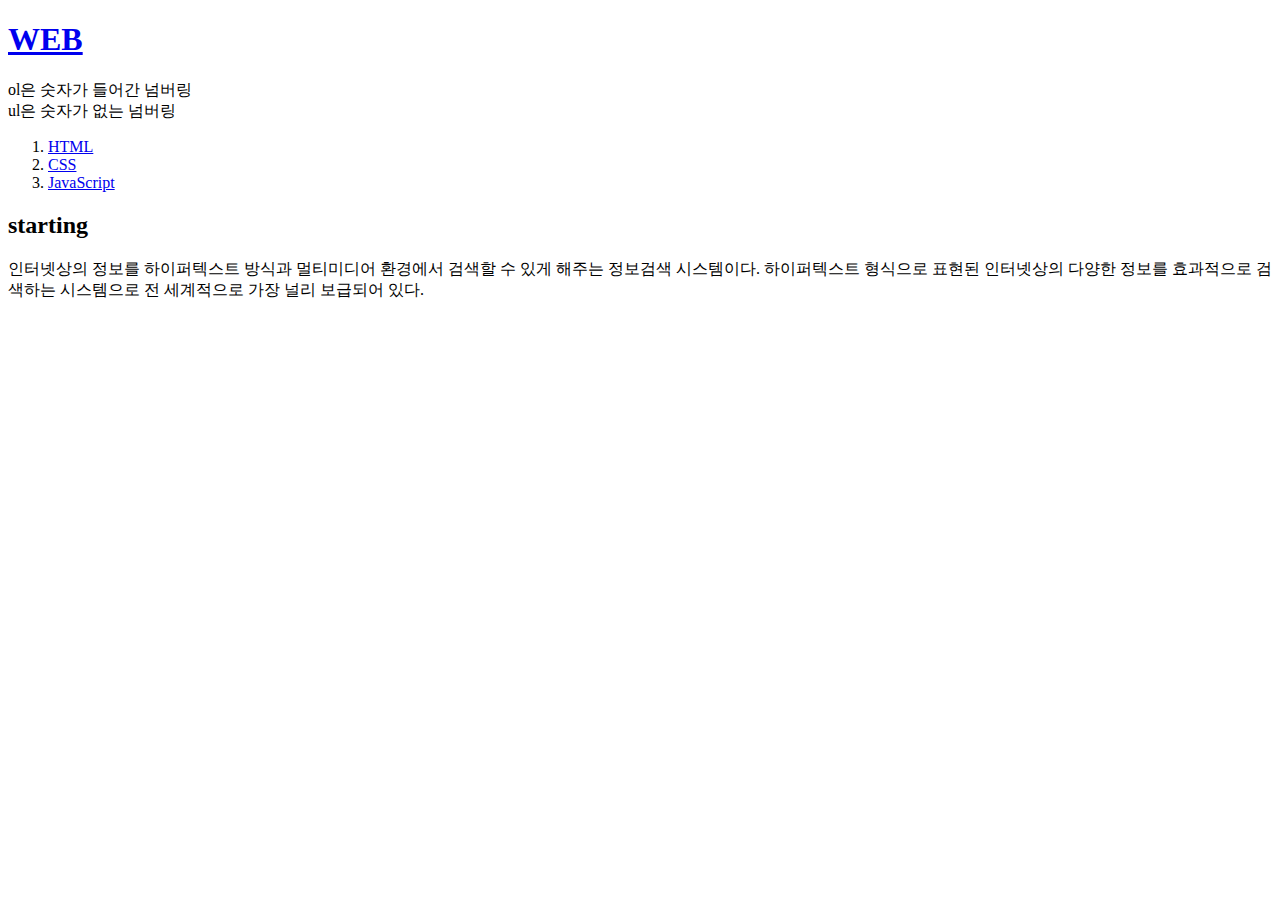
==== index.html @ 973008a8 "first version" ====
<!--목차/목록를 만드는 tag -->
<!--ul이 부모tag / li tag가 자식 tag -->
<!--ul > li or ol > li -->
<!--ul은 넘버링 없이 목차화 / ol은 넘버링 넣고 목차화 -->

<!DOCTYPE html>
<html>
<head>
  <title> html 공부하기 start </title>
  <meta charset="utf-8">
</head>

<body>
  <h1><a href="index.html"> WEB</a></h1>
  ol은 숫자가 들어간 넘버링 <br>
  ul은 숫자가 없는 넘버링
  <ol>
    <li><a href="1.html"> HTML</a></li>
    <Li><a href="2.html"> CSS </a></li>
    <li><a href="3.html"> JavaScript</a></li>
  </ol>

  <h2>starting</h2>
<p>인터넷상의 정보를 하이퍼텍스트 방식과 멀티미디어 환경에서 검색할 수 있게 해주는 정보검색 시스템이다. 하이퍼텍스트 형식으로 표현된 인터넷상의 다양한 정보를 효과적으로 검색하는 시스템으로 전 세계적으로 가장 널리 보급되어 있다.</p>


</body>
</html>
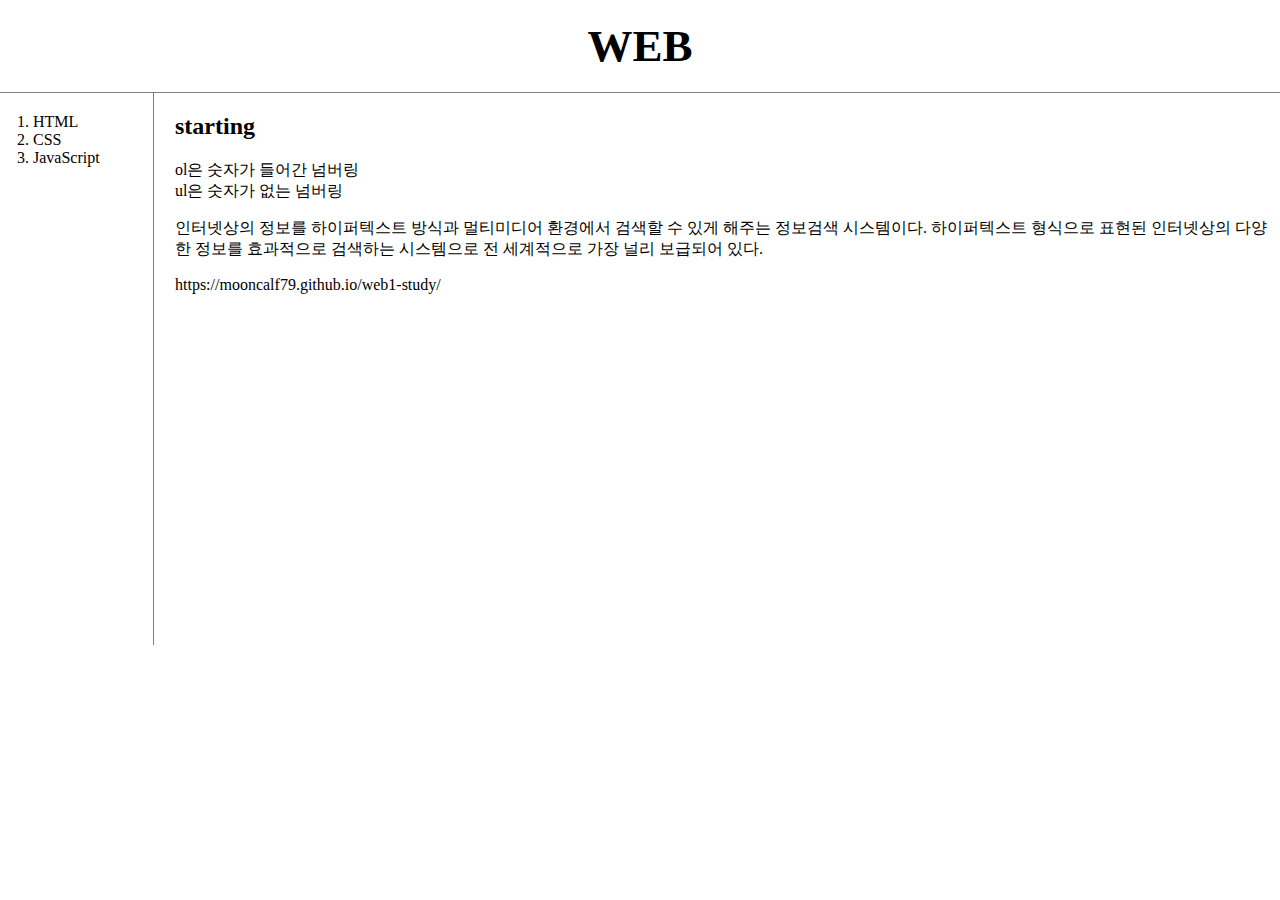
==== commit 6b982ef2: "second commit" ====
--- a/index.html
+++ b/index.html
@@ -8,21 +8,27 @@
 <head>
   <title> html 공부하기 start </title>
   <meta charset="utf-8">
+  <link rel="stylesheet" href="style.css">
 </head>
 
 <body>
   <h1><a href="index.html"> WEB</a></h1>
-  ol은 숫자가 들어간 넘버링 <br>
-  ul은 숫자가 없는 넘버링
+<div id="grid">
   <ol>
     <li><a href="1.html"> HTML</a></li>
     <Li><a href="2.html"> CSS </a></li>
     <li><a href="3.html"> JavaScript</a></li>
   </ol>
 
+<div id="article">
   <h2>starting</h2>
+  ol은 숫자가 들어간 넘버링 <br>
+  ul은 숫자가 없는 넘버링
 <p>인터넷상의 정보를 하이퍼텍스트 방식과 멀티미디어 환경에서 검색할 수 있게 해주는 정보검색 시스템이다. 하이퍼텍스트 형식으로 표현된 인터넷상의 다양한 정보를 효과적으로 검색하는 시스템으로 전 세계적으로 가장 널리 보급되어 있다.</p>
+https://mooncalf79.github.io/web1-study/
 
-
+<p><iframe width="560" height="315" src="https://www.youtube.com/embed/hq9P3M3zqz4" title="YouTube video player" frameborder="0" allow="accelerometer; autoplay; clipboard-write; encrypted-media; gyroscope; picture-in-picture" allowfullscreen></iframe></p>
+</div>
+</div>
 </body>
 </html>
--- a/style.css
+++ b/style.css
@@ -0,0 +1,44 @@
+body{
+  margin: 0;
+}
+  a{
+    color: black;
+    text-decoration:none;
+  }
+
+  h1{
+    font-size:45px;
+    text-align: center;
+    border-bottom:1px solid gray;
+    margin: 0;
+    padding: 20px;
+  }
+  ol{
+    border-right: 1px solid gray;
+    width: 100px;
+    margin: 0;
+    padding: 20px;
+  }
+  #grid{
+    display: grid;
+    grid-template-columns: 150px 1fr
+  }
+  #grid #article{
+    padding-left: 25px;
+  }
+  #grid ol{
+    padding-left: 33px;
+  }
+  /*media쿼리는 화면의 사이즈가 다를 때 조건을 걸어주는 역활을 한다. */
+  @media (max-width:600px) {
+    #grid{
+      display: block;
+    }
+    ol{
+      border-right: none;
+    }
+    h1{
+      border-bottom:none;
+    }
+    }
+  }
